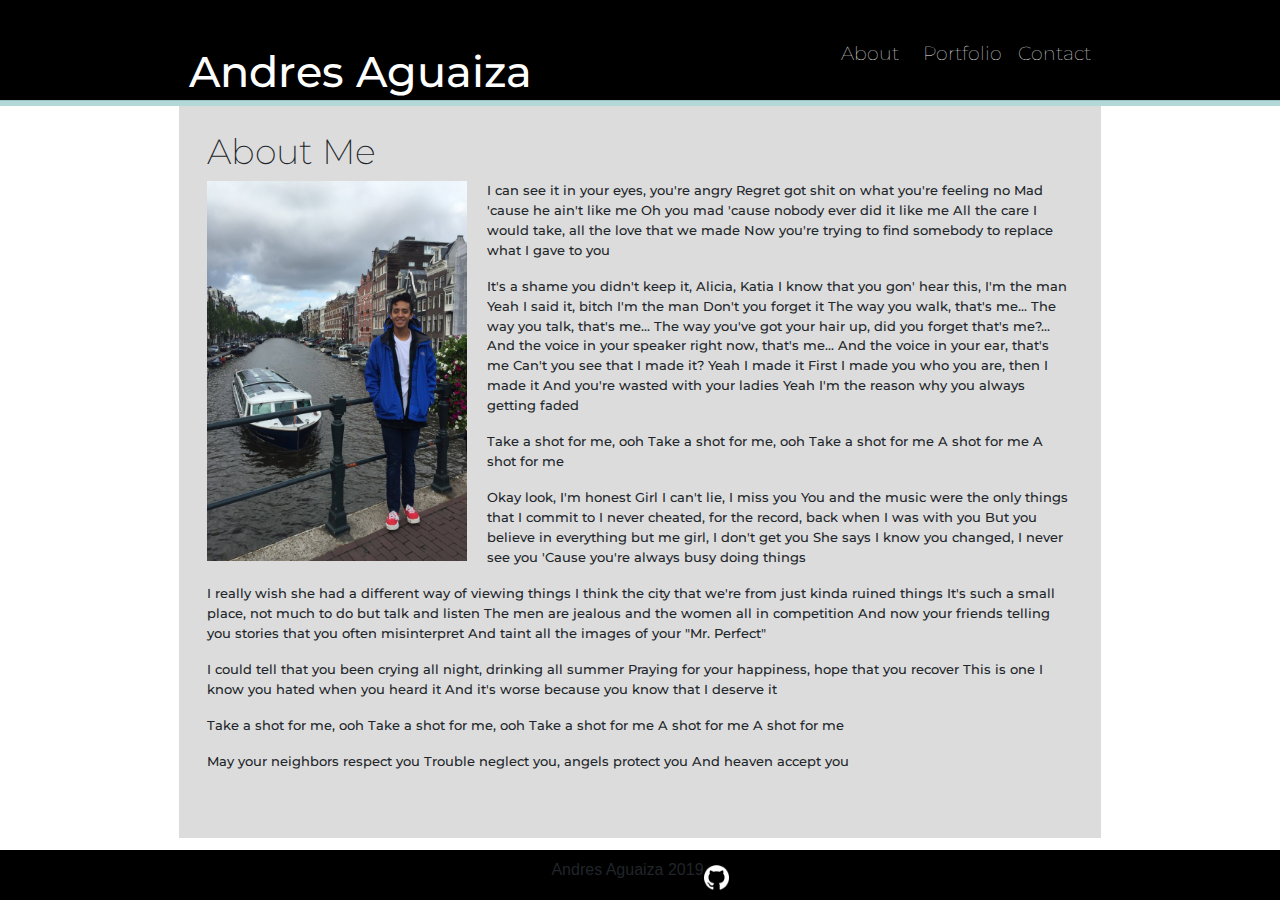
==== index.html @ 272ab590 "initial commit" ====
<!DOCTYPE html>

<html>

<head>
  <meta charset="UTF-8">
  <title>My Student Bio</title>
  <link rel="stylesheet" href="https://stackpath.bootstrapcdn.com/bootstrap/4.3.1/css/bootstrap.min.css" integrity="sha384-ggOyR0iXCbMQv3Xipma34MD+dH/1fQ784/j6cY/iJTQUOhcWr7x9JvoRxT2MZw1T" crossorigin="anonymous">
  <link rel="stylesheet" type="text/css" href="styles/indexStyle.css">
</head>

<div class="blockForTable">
  <table>
    <tr class="menuBar">
      <td class="nameBar">Andres Aguaiza</td>
      <td><a href="https://andresagu.github.io/index.html">About</a></td>
      <td><a href="https://andresagu.github.io/portfolio.html" >Portfolio</a></td>
      <td><a href="https://andresagu.github.io/contact.html">Contact</a></td>
    </tr>
  </table>
</div>

<body>
  <hr>
  <div class="enclosure">
    <br>
    <h1 class="subPageHeader">About Me </h1>
    <img class="myPic" src="pics/me.JPG" alt="image not found">

    <p>
      I can see it in your eyes, you're angry Regret got shit on what you're feeling no Mad 'cause he ain't like me Oh you mad 'cause nobody ever did it like me All the care I would take, all the love that we made Now you're trying to find somebody
      to replace what I gave to you
    </p>

    <p>
      It's a shame you didn't keep it, Alicia, Katia
      I know that you gon' hear this, I'm the man
      Yeah I said it, bitch I'm the man
      Don't you forget it
      The way you walk, that's me...
      The way you talk, that's me...
      The way you've got your hair up, did you forget that's me?...
      And the voice in your speaker right now, that's me...
      And the voice in your ear, that's me
      Can't you see that I made it? Yeah I made it
      First I made you who you are, then I made it
      And you're wasted with your ladies
      Yeah I'm the reason why you always getting faded
    </p>

    <p>
      Take a shot for me, ooh
      Take a shot for me, ooh
      Take a shot for me
      A shot for me
      A shot for me
    </p>

    <p>
      Okay look, I'm honest
      Girl I can't lie, I miss you
      You and the music were the only things that I commit to
      I never cheated, for the record, back when I was with you
      But you believe in everything but me girl, I don't get you
      She says I know you changed, I never see you
      'Cause you're always busy doing things
    </p>

    <p>
      I really wish she had a different way of viewing things
      I think the city that we're from just kinda ruined things
      It's such a small place, not much to do but talk and listen
      The men are jealous and the women all in competition
      And now your friends telling you stories that you often misinterpret
      And taint all the images of your "Mr. Perfect"
    </p>

    <p>
      I could tell that you been crying all night, drinking all summer
      Praying for your happiness, hope that you recover
      This is one I know you hated when you heard it
      And it's worse because you know that I deserve it
    </p>

    <p>
      Take a shot for me, ooh
      Take a shot for me, ooh
      Take a shot for me
      A shot for me
      A shot for me
    </p>

    <p>
      May your neighbors respect you
      Trouble neglect you, angels protect you
      And heaven accept you
    </p>

  </div>

  <script src="https://code.jquery.com/jquery-3.3.1.slim.min.js" integrity="sha384-q8i/X+965DzO0rT7abK41JStQIAqVgRVzpbzo5smXKp4YfRvH+8abtTE1Pi6jizo" crossorigin="anonymous"></script>
  <script src="https://cdnjs.cloudflare.com/ajax/libs/popper.js/1.14.7/umd/popper.min.js" integrity="sha384-UO2eT0CpHqdSJQ6hJty5KVphtPhzWj9WO1clHTMGa3JDZwrnQq4sF86dIHNDz0W1" crossorigin="anonymous"></script>
  <script src="https://stackpath.bootstrapcdn.com/bootstrap/4.3.1/js/bootstrap.min.js" integrity="sha384-JjSmVgyd0p3pXB1rRibZUAYoIIy6OrQ6VrjIEaFf/nJGzIxFDsf4x0xIM+B07jRM" crossorigin="anonymous"></script>

</body>

  <footer>Andres Aguaiza 2019<a href="https://github.com/andresagu"><img class = "gitlogo" src="pics/logo.png" alt="github"></a></footer>



</html>
---- styles/indexStyle.css ----
@import url('https://fonts.googleapis.com/css?family=Montserrat:300,400,800');

hr{
  margin-top: 0;
  margin-bottom: 0;
  background-color:#b2d8d8;
  height: 5px;
}

.nameBar{
  width: 70%;
  text-align: left;
  padding-top: 40px;
  padding-left: 10px;
  font-size: 32pt;
  font-family: 'Montserrat',sans-serif;
  font-weight: 500;
  height: 50px;
}

.menuBar{
  text-align: center;

}

body{
  background-color: white;
  margin:auto;

}

.subPageHeader{
  font-family: 'Montserrat',sans-serif;
  font-weight: 200;
  font-size: 26pt;
}

.enclosure{
  background-color: #DCDCDC;
  padding-left: 28px;
  padding-right: 28px;
  padding-bottom: 50px;
  padding-top: 1px;
  width: 72%;
  margin: auto;
}

.myPic{
  width: 30%;
  height: 380px;
  margin-right: 20px;
  float:left;
}
.blockForTable{
  height: 100px;
  background-color: black;
  width: 100%;
  margin: auto;
}

table{
  height: 50px;
  margin:auto;
  width: 72%;

}

td{
  height: 25px;
  width: 10%;
  font-size: 16pt;
  font-family: 'Montserrat',sans-serif;
  color: white;

}

a{
  color: white;
  font-family: 'Montserrat',sans-serif;
  font-weight: 100;
  font-size: 14pt;
  text-decoration: none;
}

a:hover{
  color: #b2d8d8;
  text-decoration:overline;
  font-family: 'Montserrat',sans-serif;
  font-weight: 100;
  font-size: 14pt;
}
p{
  font-family: 'Montserrat',sans-serif;
  font-weight: 500;
  font-size: 10pt;

}

footer{
  position: fixed;
  margin: auto;
  bottom: 0;
  background-color: black;
  width: 100%;
  text-align: center;
  height: 50px;
}

.gitlogo{
  margin-top: 15px;
  width: 25px;
  height: 25px;
}
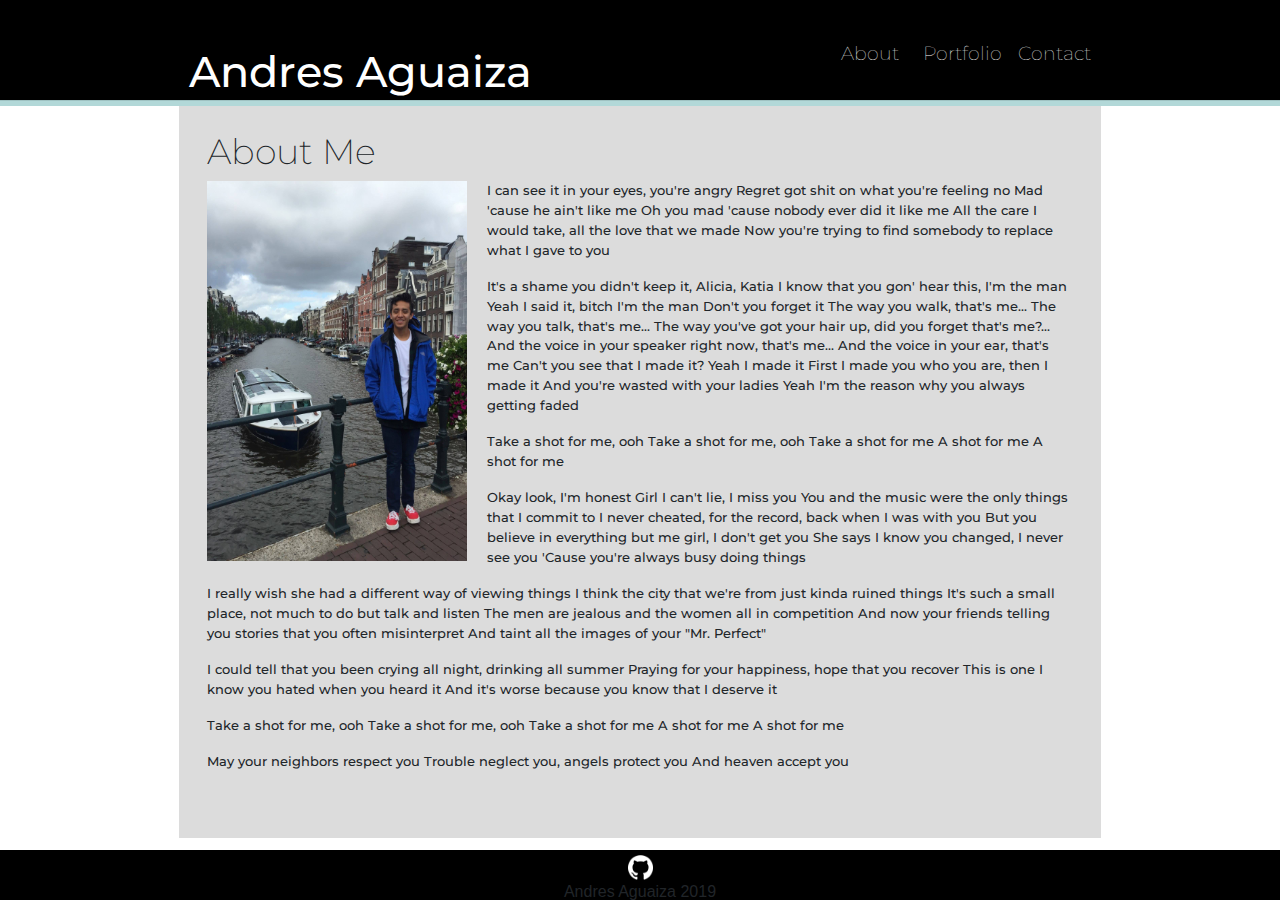
==== commit c6fa3992: "small adjustments to footer" ====
--- a/index.html
+++ b/index.html
@@ -104,8 +104,11 @@
 
 </body>
 
-  <footer>Andres Aguaiza 2019<a href="https://github.com/andresagu"><img class = "gitlogo" src="pics/logo.png" alt="github"></a></footer>
-
+<footer>
+  <a href="https://github.com/andresagu"><img class = "gitlogo" src="pics/logo.png" alt="github"></a>
+  <br>
+  Andres Aguaiza 2019
+</footer>
 
 
 </html>
--- a/styles/indexStyle.css
+++ b/styles/indexStyle.css
@@ -110,7 +110,7 @@
 }
 
 .gitlogo{
-  margin-top: 15px;
+  margin-top: 5px;
   width: 25px;
   height: 25px;
 }
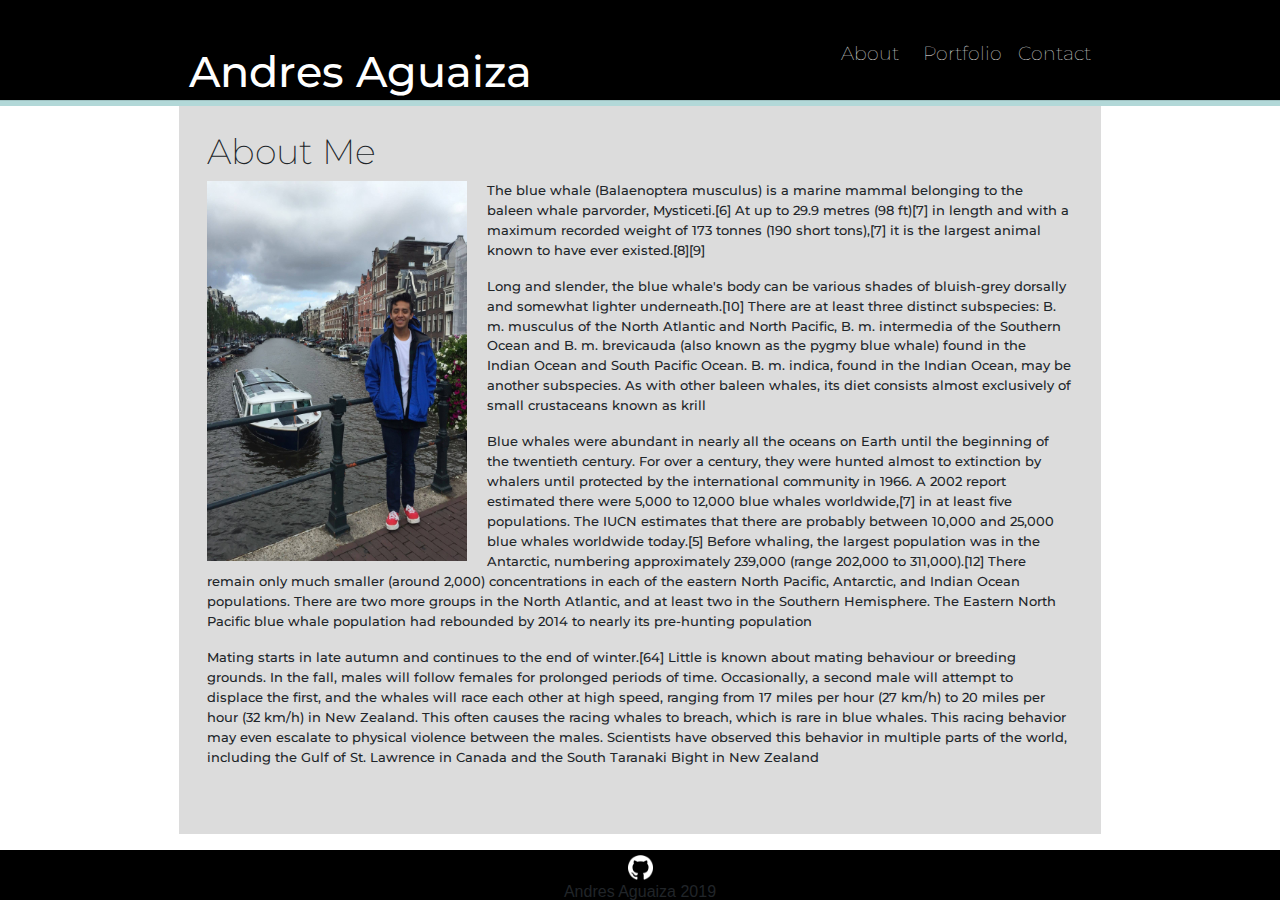
==== commit 943335c5: "adding different placeholding text" ====
--- a/index.html
+++ b/index.html
@@ -28,72 +28,19 @@
     <img class="myPic" src="pics/me.JPG" alt="image not found">
 
     <p>
-      I can see it in your eyes, you're angry Regret got shit on what you're feeling no Mad 'cause he ain't like me Oh you mad 'cause nobody ever did it like me All the care I would take, all the love that we made Now you're trying to find somebody
-      to replace what I gave to you
+      The blue whale (Balaenoptera musculus) is a marine mammal belonging to the baleen whale parvorder, Mysticeti.[6] At up to 29.9 metres (98 ft)[7] in length and with a maximum recorded weight of 173 tonnes (190 short tons),[7] it is the largest animal known to have ever existed.[8][9]
     </p>
 
     <p>
-      It's a shame you didn't keep it, Alicia, Katia
-      I know that you gon' hear this, I'm the man
-      Yeah I said it, bitch I'm the man
-      Don't you forget it
-      The way you walk, that's me...
-      The way you talk, that's me...
-      The way you've got your hair up, did you forget that's me?...
-      And the voice in your speaker right now, that's me...
-      And the voice in your ear, that's me
-      Can't you see that I made it? Yeah I made it
-      First I made you who you are, then I made it
-      And you're wasted with your ladies
-      Yeah I'm the reason why you always getting faded
+      Long and slender, the blue whale's body can be various shades of bluish-grey dorsally and somewhat lighter underneath.[10] There are at least three distinct subspecies: B. m. musculus of the North Atlantic and North Pacific, B. m. intermedia of the Southern Ocean and B. m. brevicauda (also known as the pygmy blue whale) found in the Indian Ocean and South Pacific Ocean. B. m. indica, found in the Indian Ocean, may be another subspecies. As with other baleen whales, its diet consists almost exclusively of small crustaceans known as krill
     </p>
 
     <p>
-      Take a shot for me, ooh
-      Take a shot for me, ooh
-      Take a shot for me
-      A shot for me
-      A shot for me
+      Blue whales were abundant in nearly all the oceans on Earth until the beginning of the twentieth century. For over a century, they were hunted almost to extinction by whalers until protected by the international community in 1966. A 2002 report estimated there were 5,000 to 12,000 blue whales worldwide,[7] in at least five populations. The IUCN estimates that there are probably between 10,000 and 25,000 blue whales worldwide today.[5] Before whaling, the largest population was in the Antarctic, numbering approximately 239,000 (range 202,000 to 311,000).[12] There remain only much smaller (around 2,000) concentrations in each of the eastern North Pacific, Antarctic, and Indian Ocean populations. There are two more groups in the North Atlantic, and at least two in the Southern Hemisphere. The Eastern North Pacific blue whale population had rebounded by 2014 to nearly its pre-hunting population
     </p>
 
     <p>
-      Okay look, I'm honest
-      Girl I can't lie, I miss you
-      You and the music were the only things that I commit to
-      I never cheated, for the record, back when I was with you
-      But you believe in everything but me girl, I don't get you
-      She says I know you changed, I never see you
-      'Cause you're always busy doing things
-    </p>
-
-    <p>
-      I really wish she had a different way of viewing things
-      I think the city that we're from just kinda ruined things
-      It's such a small place, not much to do but talk and listen
-      The men are jealous and the women all in competition
-      And now your friends telling you stories that you often misinterpret
-      And taint all the images of your "Mr. Perfect"
-    </p>
-
-    <p>
-      I could tell that you been crying all night, drinking all summer
-      Praying for your happiness, hope that you recover
-      This is one I know you hated when you heard it
-      And it's worse because you know that I deserve it
-    </p>
-
-    <p>
-      Take a shot for me, ooh
-      Take a shot for me, ooh
-      Take a shot for me
-      A shot for me
-      A shot for me
-    </p>
-
-    <p>
-      May your neighbors respect you
-      Trouble neglect you, angels protect you
-      And heaven accept you
+      Mating starts in late autumn and continues to the end of winter.[64] Little is known about mating behaviour or breeding grounds. In the fall, males will follow females for prolonged periods of time. Occasionally, a second male will attempt to displace the first, and the whales will race each other at high speed, ranging from 17 miles per hour (27 km/h) to 20 miles per hour (32 km/h) in New Zealand. This often causes the racing whales to breach, which is rare in blue whales. This racing behavior may even escalate to physical violence between the males. Scientists have observed this behavior in multiple parts of the world, including the Gulf of St. Lawrence in Canada and the South Taranaki Bight in New Zealand
     </p>
 
   </div>
